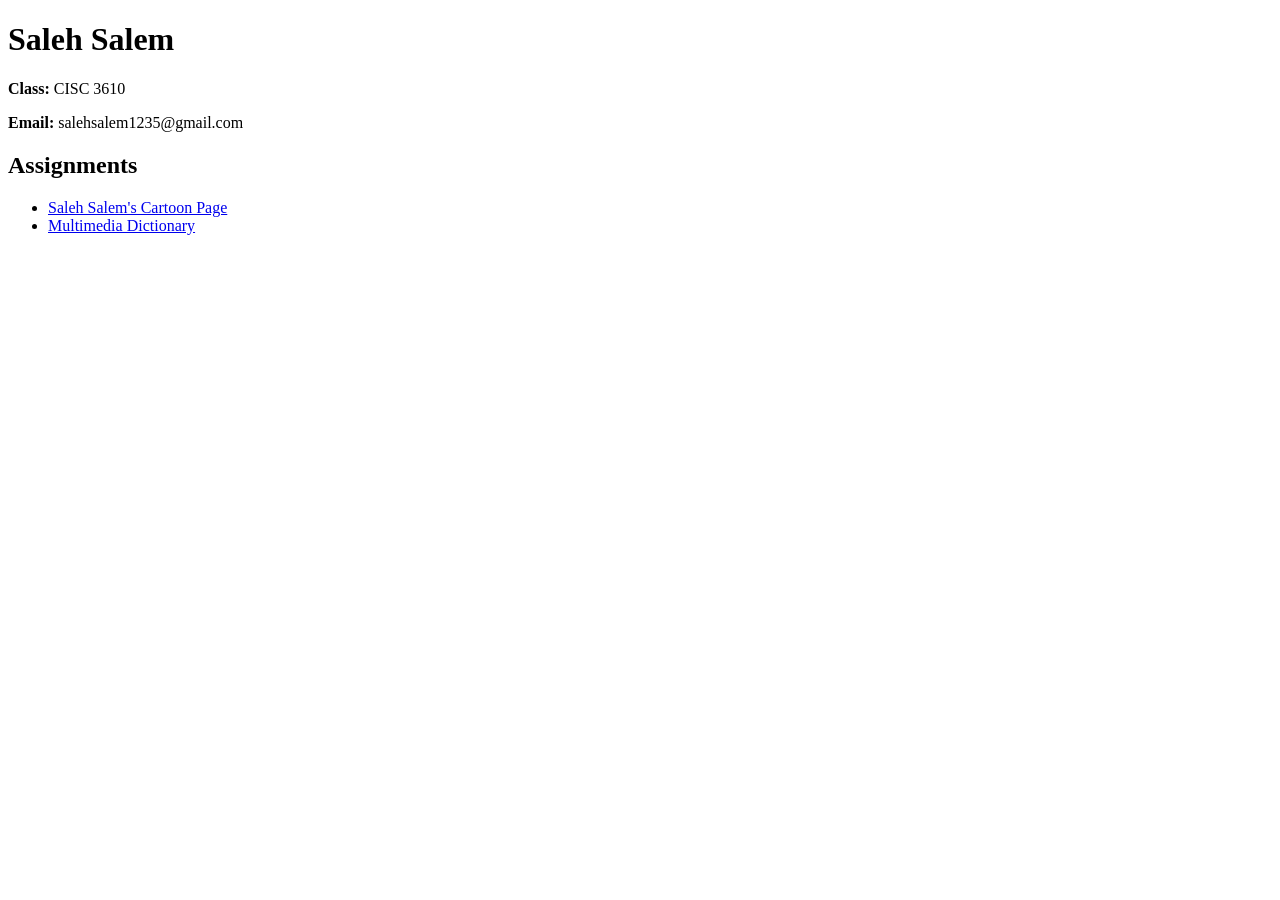
==== index.html @ 2b6f5797 "Add link to Multimedia Dictionary in index.html" ====
<!DOCTYPE html>
<html lang="en">
<head>
  <meta charset="UTF-8">
  <title>My Portfolio</title>
</head>
<body>

  <h1>Saleh Salem</h1>
  <p><strong>Class:</strong> CISC 3610 </p>
  <p><strong>Email:</strong> salehsalem1235@gmail.com</p>

  <h2>Assignments</h2>
  <ul>
    <li><a href="assignments/cartoon.html">Saleh Salem's Cartoon Page</a></li>
    <li><a href="assignments/dictionary.html">Multimedia Dictionary</a></li>
  </ul>


</body>
</html>
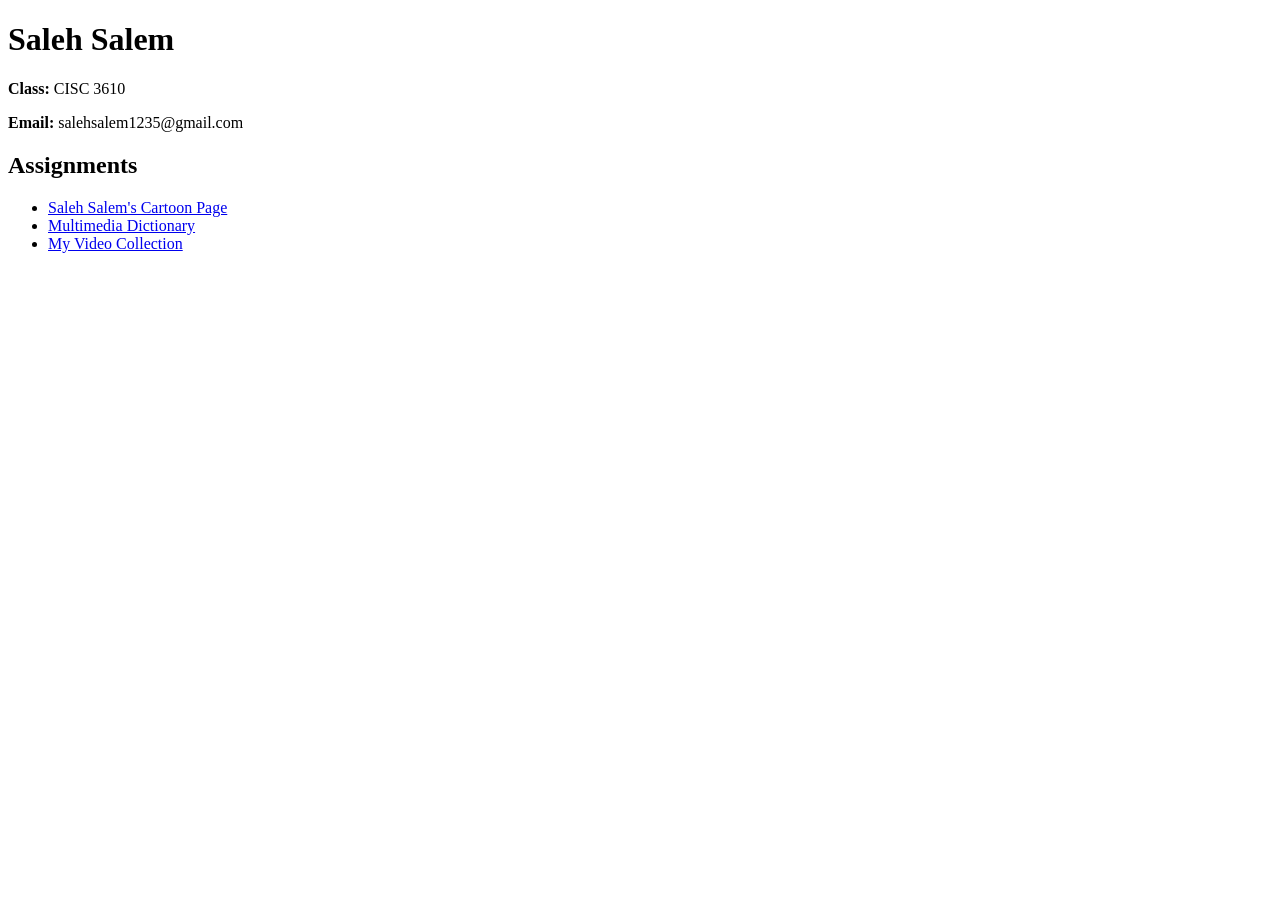
==== commit 64730f56: "Add link to My Video Collection in index.html" ====
--- a/index.html
+++ b/index.html
@@ -14,6 +14,7 @@
   <ul>
     <li><a href="assignments/cartoon.html">Saleh Salem's Cartoon Page</a></li>
     <li><a href="assignments/dictionary.html">Multimedia Dictionary</a></li>
+    <li><a href="assignments/videos.html">My Video Collection</a></li>
   </ul>
 
 
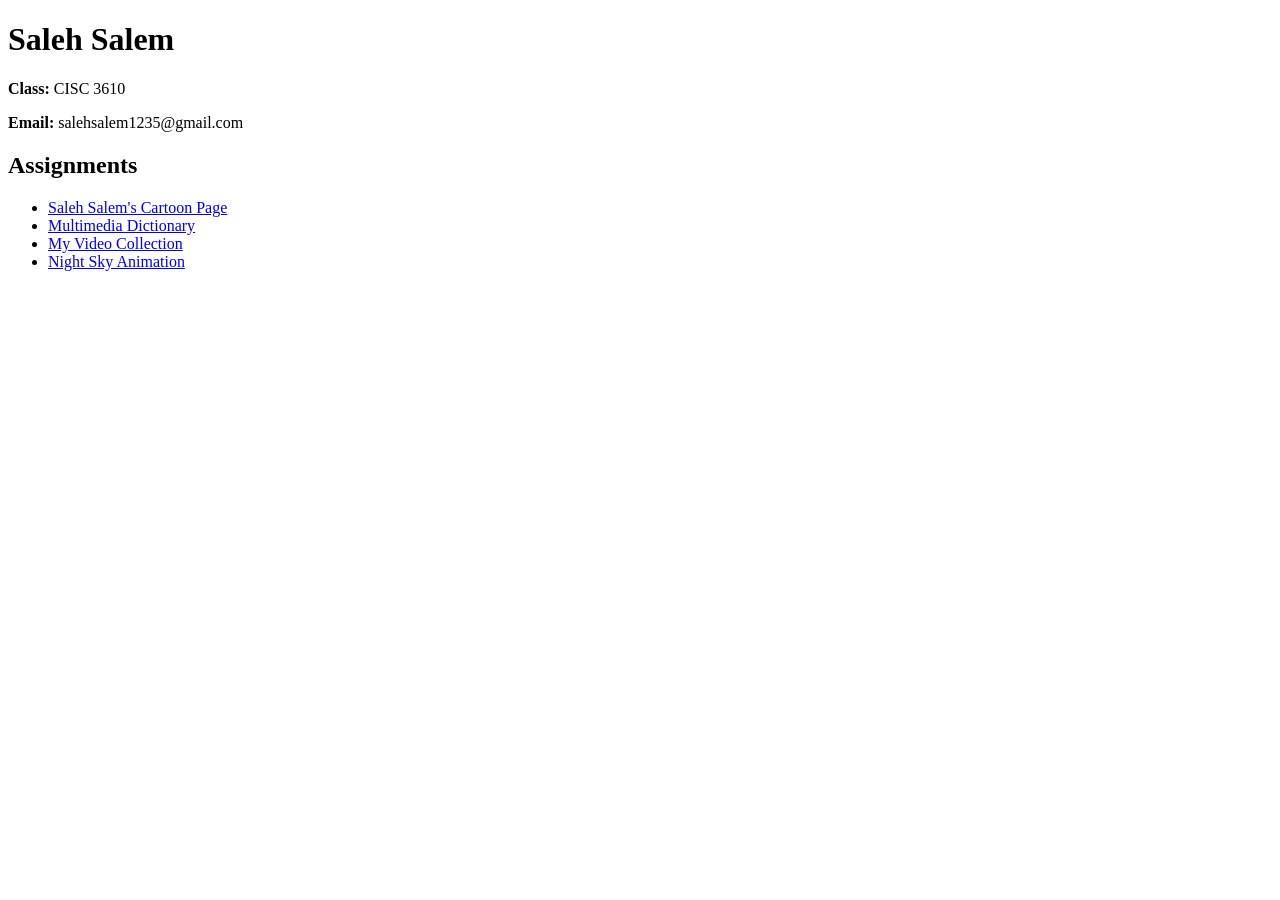
==== commit e8504432: "Add link to Night Sky Animation in index.html" ====
--- a/index.html
+++ b/index.html
@@ -15,6 +15,7 @@
     <li><a href="assignments/cartoon.html">Saleh Salem's Cartoon Page</a></li>
     <li><a href="assignments/dictionary.html">Multimedia Dictionary</a></li>
     <li><a href="assignments/videos.html">My Video Collection</a></li>
+    <li><a href="assignments/animation.html">Night Sky Animation</a></li>
   </ul>
 
 
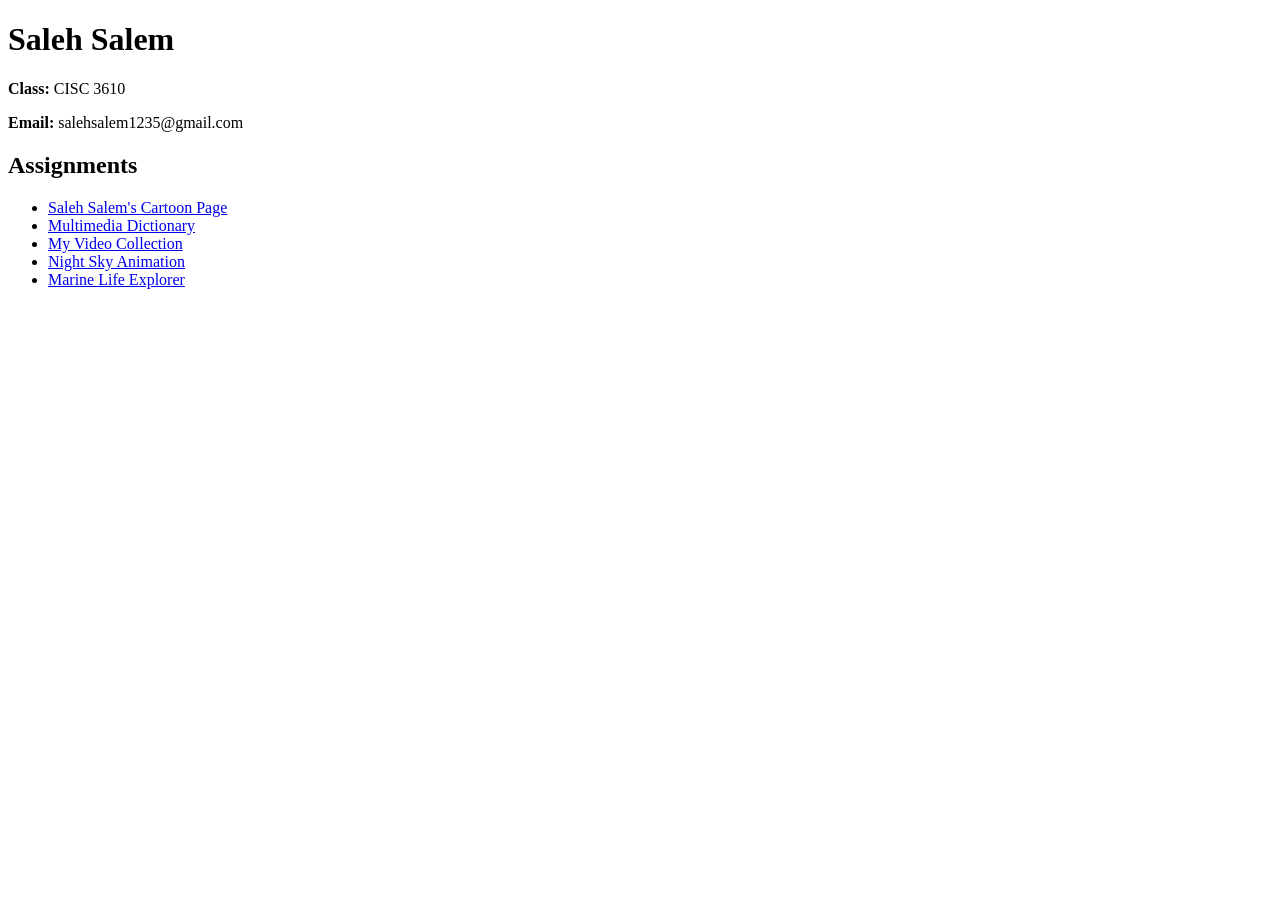
==== commit afafb6e9: "Add link to Marine Life Explorer in index.html" ====
--- a/index.html
+++ b/index.html
@@ -16,6 +16,7 @@
     <li><a href="assignments/dictionary.html">Multimedia Dictionary</a></li>
     <li><a href="assignments/videos.html">My Video Collection</a></li>
     <li><a href="assignments/animation.html">Night Sky Animation</a></li>
+    <li><a href="assignments/marinelearnpwa/index.html">Marine Life Explorer</a></li>
   </ul>
 
 
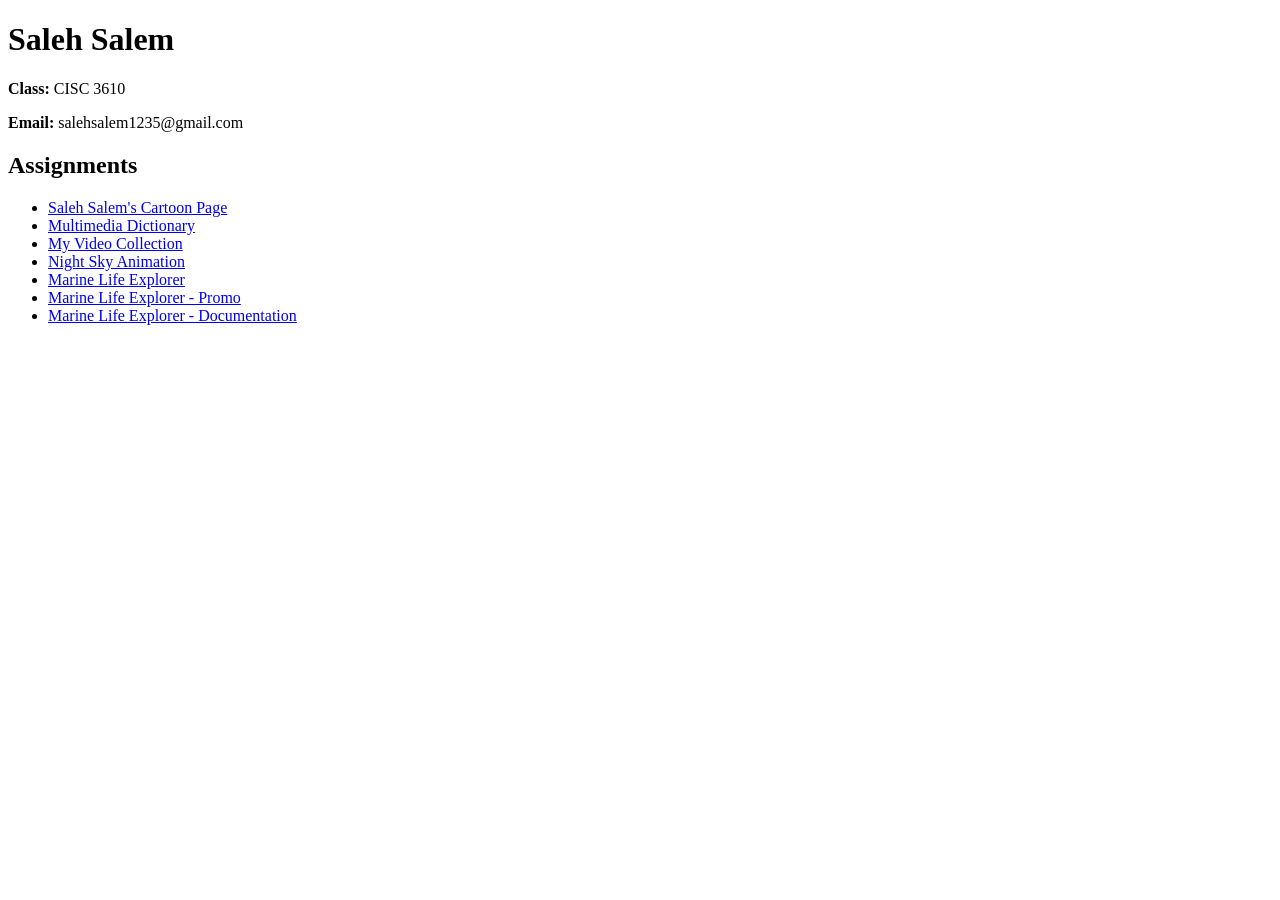
==== commit 0fa226c4: "Add links for Marine Life Explorer promo and documentation" ====
--- a/index.html
+++ b/index.html
@@ -17,6 +17,8 @@
     <li><a href="assignments/videos.html">My Video Collection</a></li>
     <li><a href="assignments/animation.html">Night Sky Animation</a></li>
     <li><a href="assignments/marinelearnpwa/index.html">Marine Life Explorer</a></li>
+    <li><a href="assignments/marinelearnpwa/promo.html">Marine Life Explorer - Promo</a></li>
+<li><a href="assignments/marinelearnpwa/docs.html">Marine Life Explorer - Documentation</a></li>
   </ul>
 
 
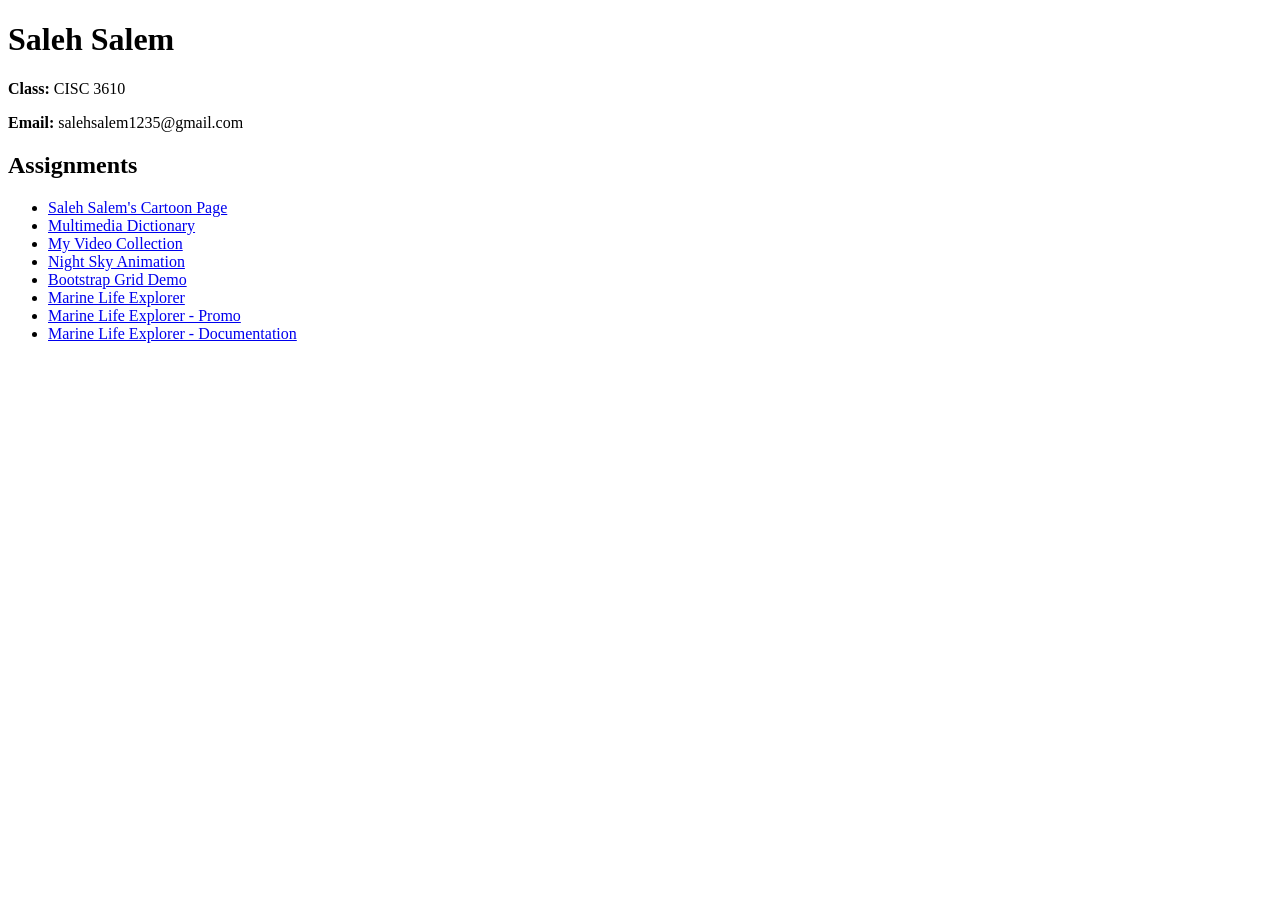
==== commit f6e239f2: "Add Bootstrap Grid Demo link to index.html" ====
--- a/index.html
+++ b/index.html
@@ -16,6 +16,7 @@
     <li><a href="assignments/dictionary.html">Multimedia Dictionary</a></li>
     <li><a href="assignments/videos.html">My Video Collection</a></li>
     <li><a href="assignments/animation.html">Night Sky Animation</a></li>
+    <li><a href="assignments/bootstrap.html">Bootstrap Grid Demo</a></li>
     <li><a href="assignments/marinelearnpwa/index.html">Marine Life Explorer</a></li>
     <li><a href="assignments/marinelearnpwa/promo.html">Marine Life Explorer - Promo</a></li>
 <li><a href="assignments/marinelearnpwa/docs.html">Marine Life Explorer - Documentation</a></li>
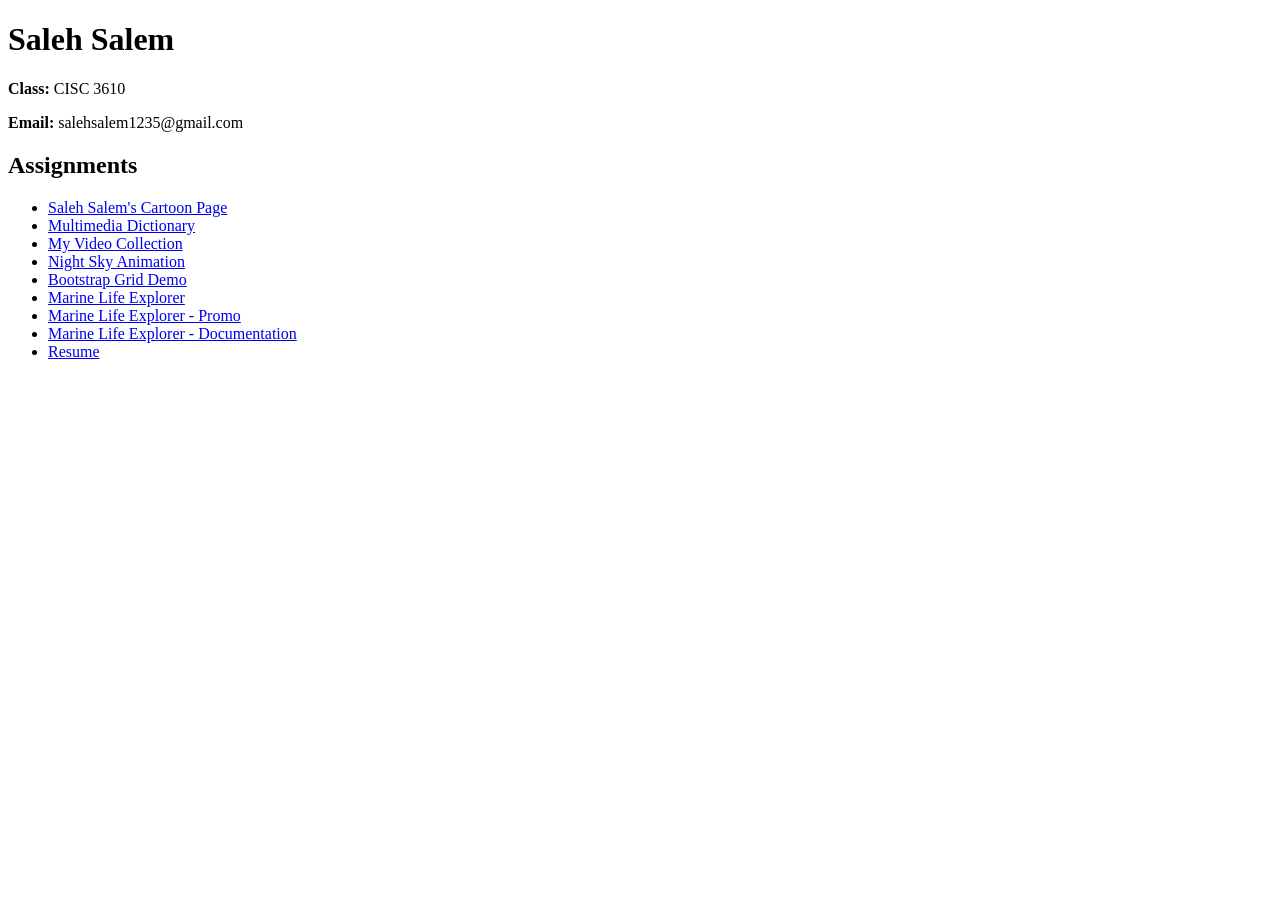
==== commit f5f4999d: "Add link to Resume in index.html" ====
--- a/index.html
+++ b/index.html
@@ -20,6 +20,7 @@
     <li><a href="assignments/marinelearnpwa/index.html">Marine Life Explorer</a></li>
     <li><a href="assignments/marinelearnpwa/promo.html">Marine Life Explorer - Promo</a></li>
 <li><a href="assignments/marinelearnpwa/docs.html">Marine Life Explorer - Documentation</a></li>
+    <li><a href="assignments/resume.html">Resume</a></li>
   </ul>
 
 
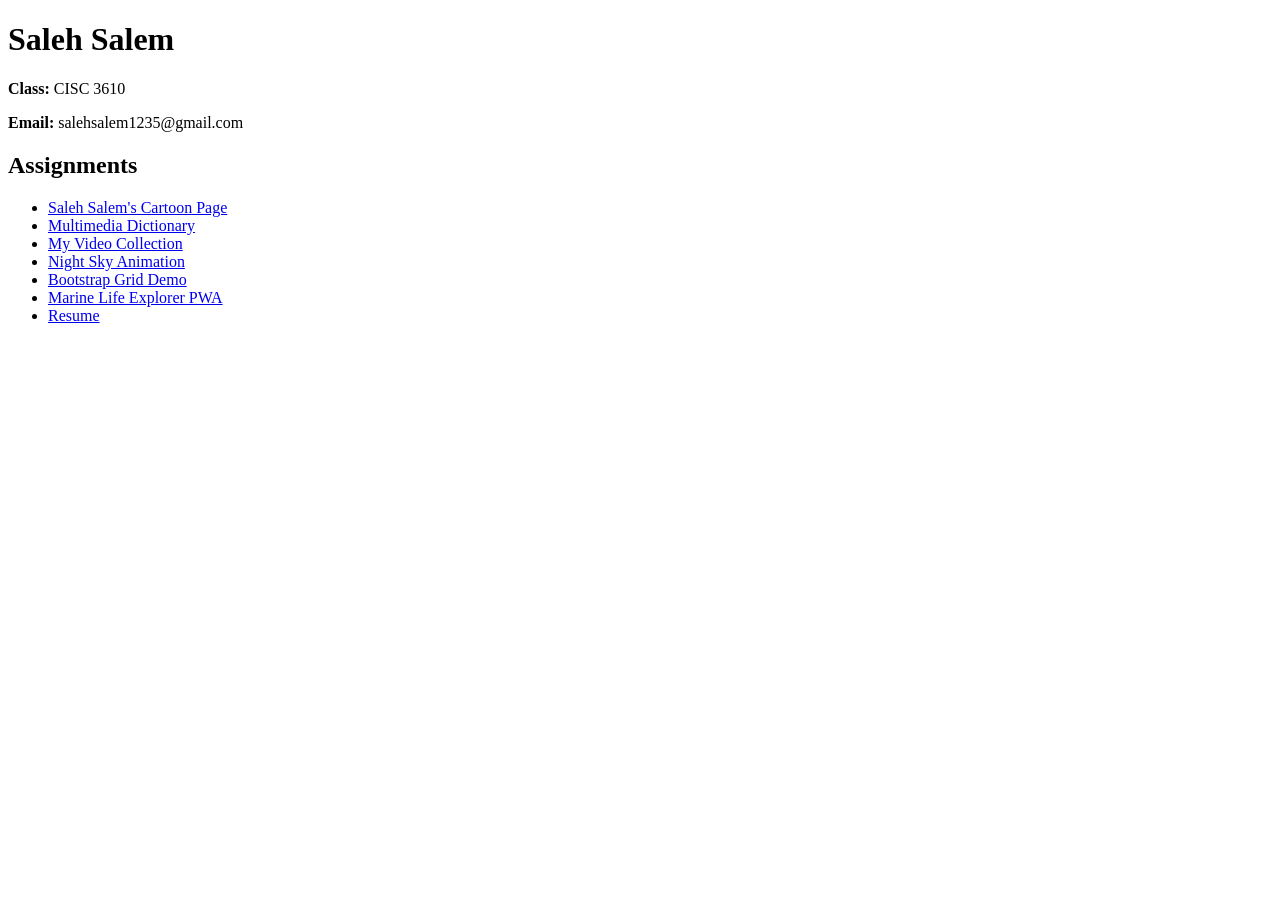
==== commit 27a5a4e4: "Replace Marine Life Explorer links with PWA link" ====
--- a/index.html
+++ b/index.html
@@ -17,9 +17,7 @@
     <li><a href="assignments/videos.html">My Video Collection</a></li>
     <li><a href="assignments/animation.html">Night Sky Animation</a></li>
     <li><a href="assignments/bootstrap.html">Bootstrap Grid Demo</a></li>
-    <li><a href="assignments/marinelearnpwa/index.html">Marine Life Explorer</a></li>
-    <li><a href="assignments/marinelearnpwa/promo.html">Marine Life Explorer - Promo</a></li>
-<li><a href="assignments/marinelearnpwa/docs.html">Marine Life Explorer - Documentation</a></li>
+    <li><a href="assignments/marinelearnpwa.html">Marine Life Explorer PWA</a></li>
     <li><a href="assignments/resume.html">Resume</a></li>
   </ul>
 
